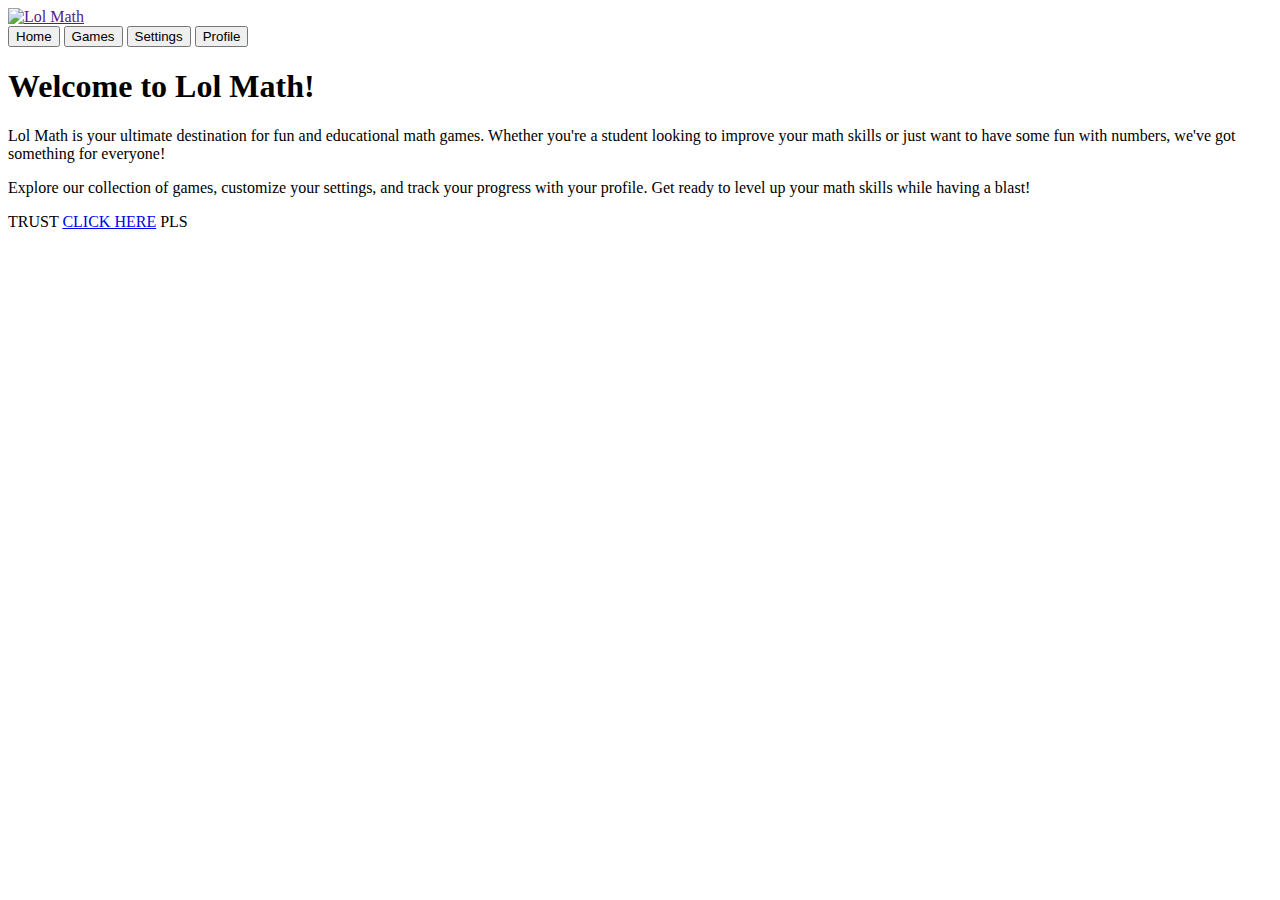
==== index.html @ 75579346 "Update index.html" ====
<!DOCTYPE html>
<html lang="en">
<head>
    <meta charset="utf-8">
    <meta name="viewport" content="width=device-width, initial-scale=1.0">
    <title>Lol Math</title>
    <link href="Css/Style.css" rel="stylesheet" type="text/css" media="all">
</head>
<body>
    <header class="nav">
        <a href=""><img src="Images/Lol_Math%20(1).png" alt="Lol Math"></a>
        <nav class="navbar">
            <a href=""><button>Home</button></a>
            <a href="https://br000ooo.github.io/Lol-Math.github.org/Games"><button>Games</button></a>
            <a href="http://127.0.0.1:59772/Lol-Math/Settings.html"><button>Settings</button></a>
            <a href=""><button>Profile</button></a>
        </nav>
    </header>
    
    <div class="content">
        <h1>Welcome to Lol Math!</h1>
        <p>Lol Math is your ultimate destination for fun and educational math games. Whether you're a student looking to improve your math skills or just want to have some fun with numbers, we've got something for everyone!</p>
        <p>Explore our collection of games, customize your settings, and track your progress with your profile. Get ready to level up your math skills while having a blast!</p>
    </div>

    <footer class="footer">
        <p>TRUST <a target="_blank" href="https://www.youtube.com/watch?v=E4WlUXrJgy4">CLICK HERE</a> PLS</p>
    </footer>
</body>
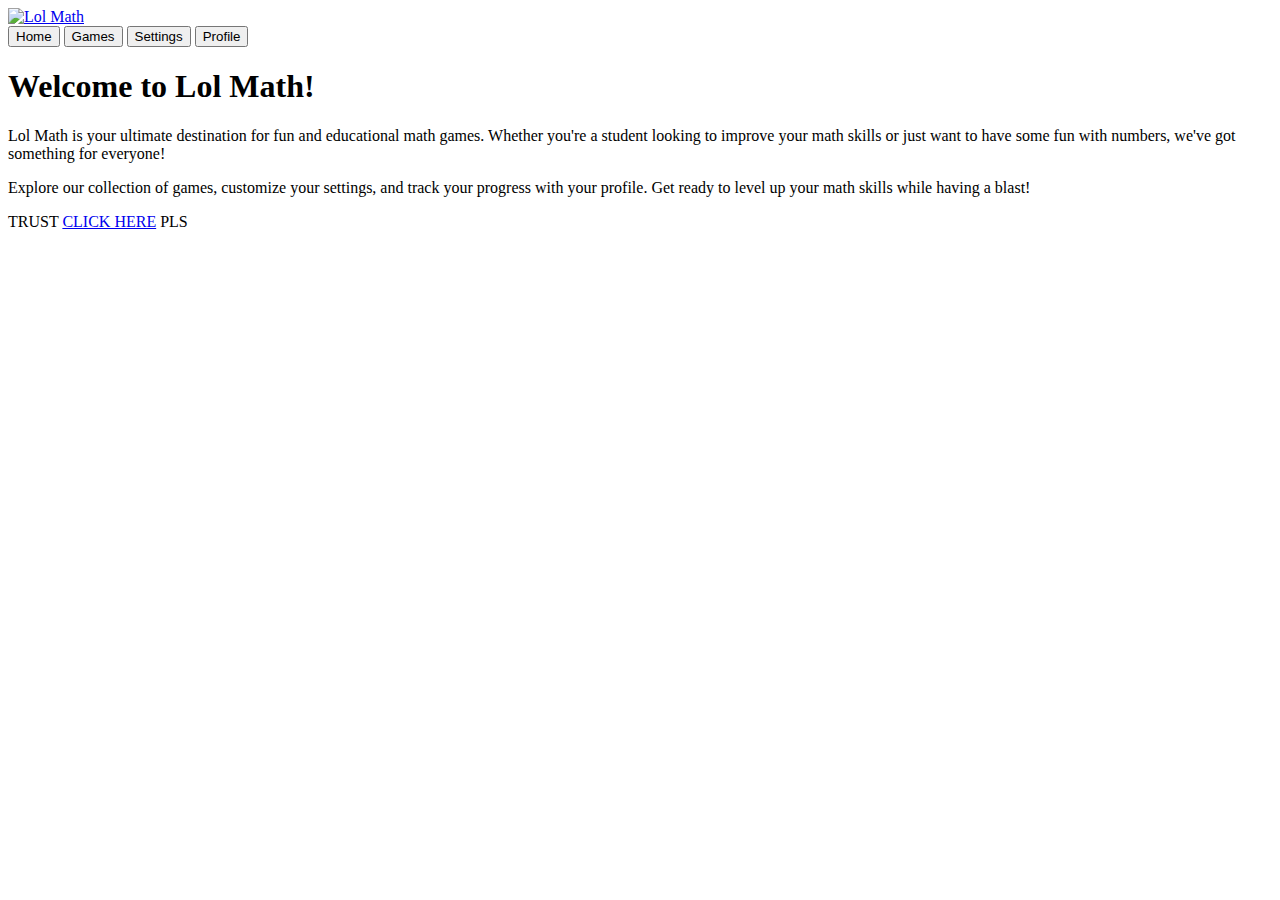
==== commit afc5b4e0: "Update index.html" ====
--- a/index.html
+++ b/index.html
@@ -8,12 +8,12 @@
 </head>
 <body>
     <header class="nav">
-        <a href=""><img src="Images/Lol_Math%20(1).png" alt="Lol Math"></a>
+        <a href="https://br000ooo.github.io/Lol-Math/"><img src="Images/6.png" alt="Lol Math"></a>
         <nav class="navbar">
-            <a href=""><button>Home</button></a>
-            <a href="https://br000ooo.github.io/Lol-Math.github.org/Games"><button>Games</button></a>
-            <a href="http://127.0.0.1:59772/Lol-Math/Settings.html"><button>Settings</button></a>
-            <a href=""><button>Profile</button></a>
+            <a href="https://br000ooo.github.io/Lol-Math/"><button>Home</button></a>
+            <a href="https://br000ooo.github.io/Lol-Math/Games"><button>Games</button></a>
+            <a href="https://br000ooo.github.io/Lol-Math/Settings"><button>Settings</button></a>
+            <a href="https://br000ooo.github.io/Lol-Math/Profile"><button>Profile</button></a>
         </nav>
     </header>
     
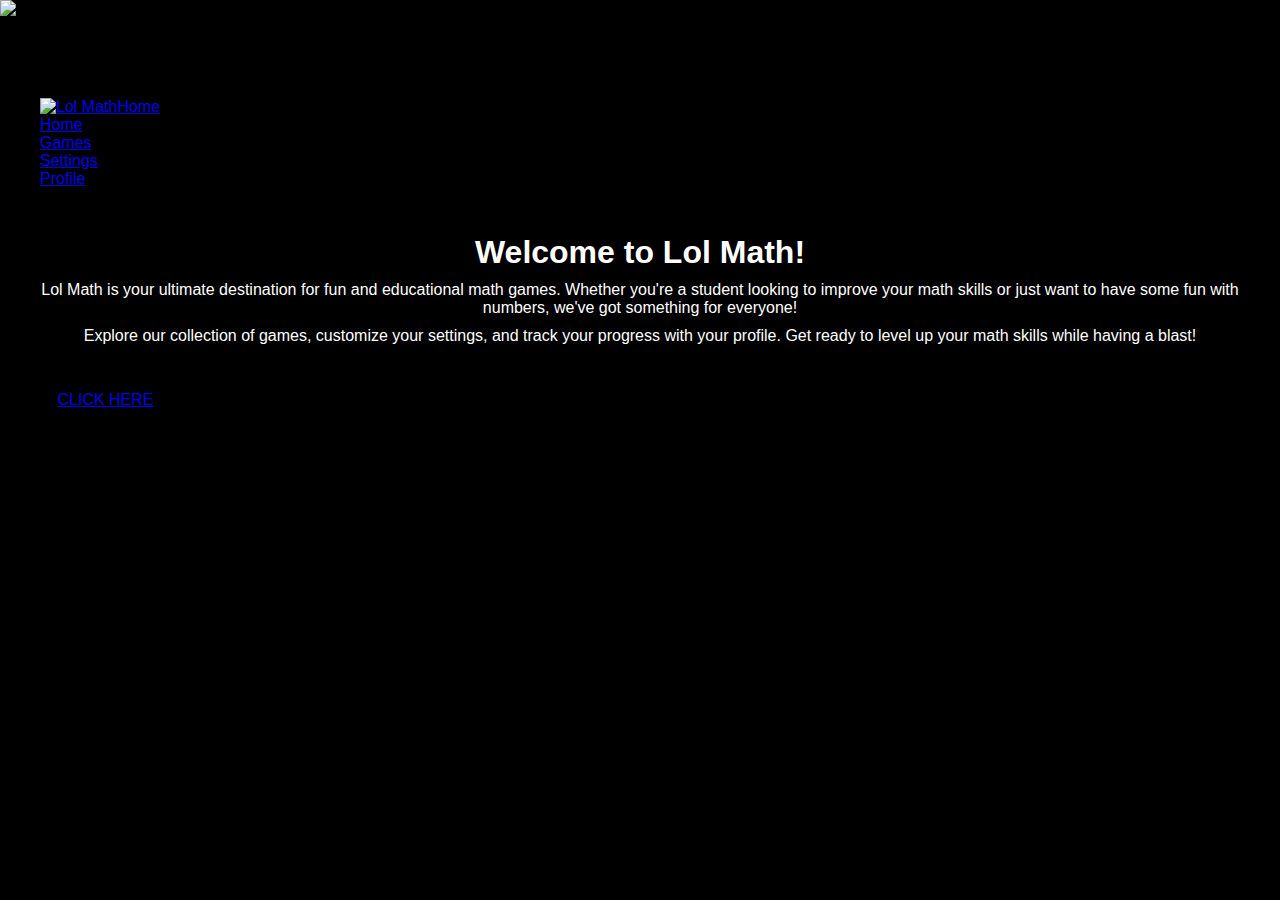
==== commit 53db8501: "Update index.html" ====
--- a/index.html
+++ b/index.html
@@ -6,17 +6,27 @@
     <title>Lol Math</title>
     <link href="Css/Style.css" rel="stylesheet" type="text/css" media="all">
 </head>
+    
 <body>
-    <header class="nav">
-        <a href="https://br000ooo.github.io/Lol-Math/"><img src="Images/6.png" alt="Lol Math"></a>
-        <nav class="navbar">
-            <a href="https://br000ooo.github.io/Lol-Math/"><button>Home</button></a>
-            <a href="https://br000ooo.github.io/Lol-Math/Games"><button>Games</button></a>
-            <a href="https://br000ooo.github.io/Lol-Math/Settings"><button>Settings</button></a>
-            <a href="https://br000ooo.github.io/Lol-Math/Profile"><button>Profile</button></a>
-        </nav>
+        <header>
+        <div class="container">
+            <div class="logo">
+                <!-- Add the logo image here -->
+                <img src="Images/6.png" alt="Lol Math" id="logo">
+                <h1>Hay's Bracelets</h1>
+            </div>
+            <nav>
+                <ul>
+                    <li><a href="https://main--lol-math.netlify.app/"><img src="Images/6.png" alt="Lol Math">Home</a></li>
+                    <li><a href="https://main--lol-math.netlify.app/">Home</a></li>
+                    <li><a href="https://main--lol-math.netlify.app/games">Games</a></li>
+                    <li><a href="https://main--lol-math.netlify.app/settings">Settings</a></li>
+                    <li><a href="https://main--lol-math.netlify.app/profile">Profile</a></li>
+                </ul>
+            </nav>
+        </div>
     </header>
-    
+
     <div class="content">
         <h1>Welcome to Lol Math!</h1>
         <p>Lol Math is your ultimate destination for fun and educational math games. Whether you're a student looking to improve your math skills or just want to have some fun with numbers, we've got something for everyone!</p>
--- a/Css/Style.css
+++ b/Css/Style.css
@@ -0,0 +1,108 @@
+/* Common styles for all pages */
+body {
+    background-color: #000000;
+    font-family: Arial, sans-serif;
+    margin: 0;
+    padding: 0;
+}
+
+.nav {
+    background-color: darkgray;
+    padding-top: 50px;
+    padding-left: 20px;
+    padding-right: 20px;
+    display: flex;
+    align-items: center;
+    justify-content: space-between;
+}
+
+.nav img {
+    width: 100px; /* Adjust as needed */
+    height: 100px; /* Adjust as needed */
+}
+
+.navbar {
+    display: flex;
+    background-color: darkgrey;
+    gap: 10px; /* Space between buttons */
+    align-items: center;
+}
+
+.navbar button {
+    background-color: #4CAF50;
+    border: none;
+    color: white;
+    padding: 10px 20px;
+    font-size: 16px;
+    cursor: pointer;
+    text-decoration: none;
+    text-align: center;
+    transition: background-color 0.3s ease; /* Smooth hover transition */
+}
+
+.navbar button:hover {
+    background-color: #45a049; /* Change on hover */
+}
+
+/* Styles for Home and Games Page */
+.content {
+    padding: 20px;
+    color: white; /* White text for better contrast on dark background */
+    text-align: center;
+}
+
+.content h1, .content p {
+    margin: 10px 0; /* Spacing between elements */
+}
+
+.games-container {
+    display: flex;
+    flex-wrap: wrap;
+    gap: 20px; /* Space between game items */
+    justify-content: center;
+    margin-top: 20px;
+}
+
+.games-container a {
+    display: block;
+    text-align: center;
+    color: white;
+    text-decoration: none;
+}
+
+.games-container img {
+    width: 150px;
+    height: 150px;
+    margin-bottom: 10px; /* Space between image and game name */
+}
+
+.games-container a:hover {
+    text-decoration: underline;
+    color: #4CAF50; /* Highlighted text on hover */
+}
+
+/* Settings container - not used in this page but included for consistency */
+.settings-container {
+    display: flex;
+    justify-content: center;
+    align-items: center;
+    padding: 20px;
+}
+
+/* Responsive Design */
+@media (max-width: 768px) {
+    .nav img {
+        width: 80px;
+        height: 80px;
+    }
+
+    .navbar button {
+        padding: 8px 16px;
+        font-size: 14px;
+    }
+
+    .games-container img {
+        width: 120px;
+        height: 120px;
+    }
+}
